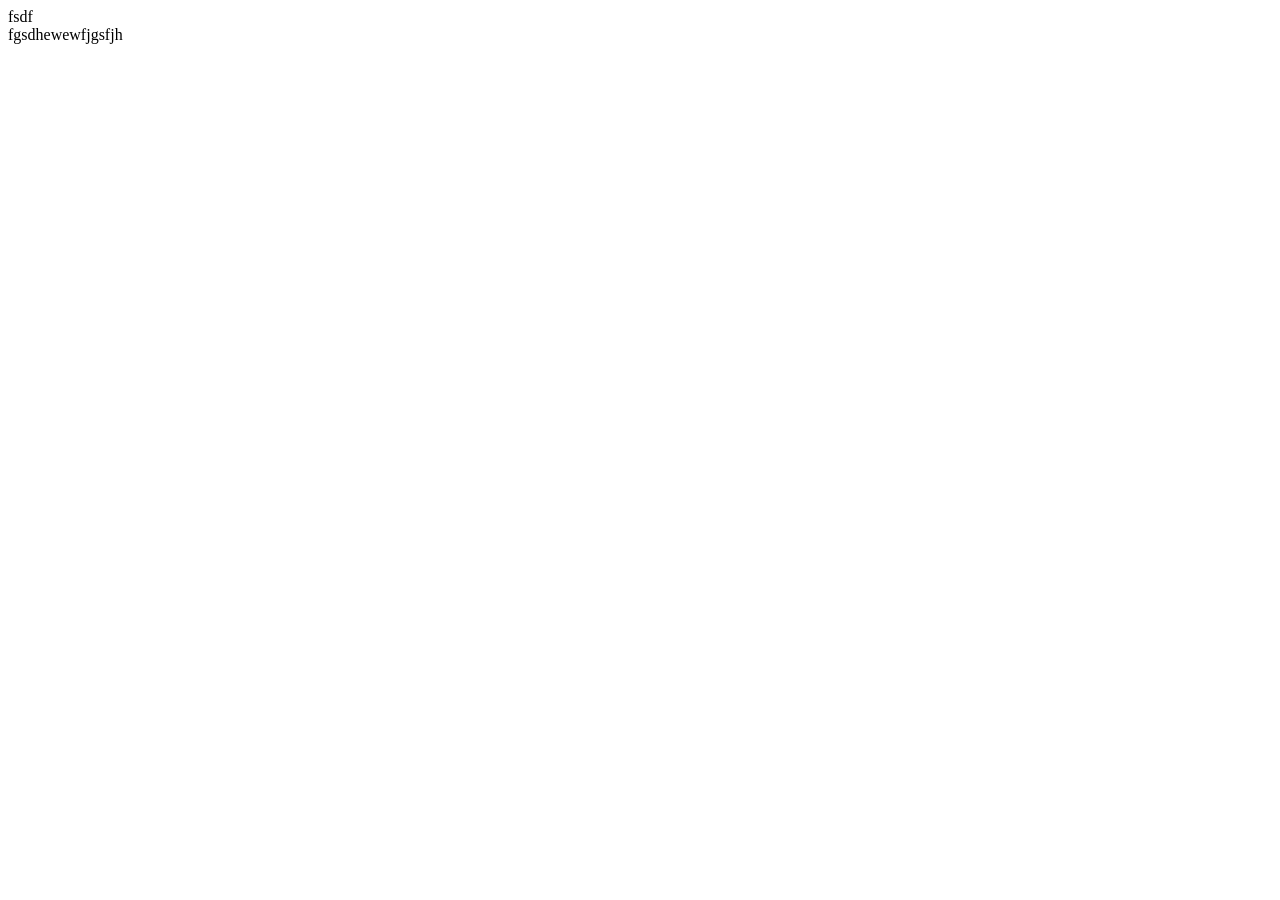
==== index.html @ 00158528 "Update index.html" ====
<!DOCTYPE html>
<html lang="en">
<head>
  <meta charset="UTF-8">
  <meta name="viewport" content="width=device-width, initial-scale=1.0">
  <link rel="stylesheet" href="css/style.css">
  <title>Document</title>
</head>
<body>
  <div id="wrapper">
    <header>fsdf</header>
    <nav>fgsdhewewfjgsfjh</naev>
  </div>
</body>
</html>
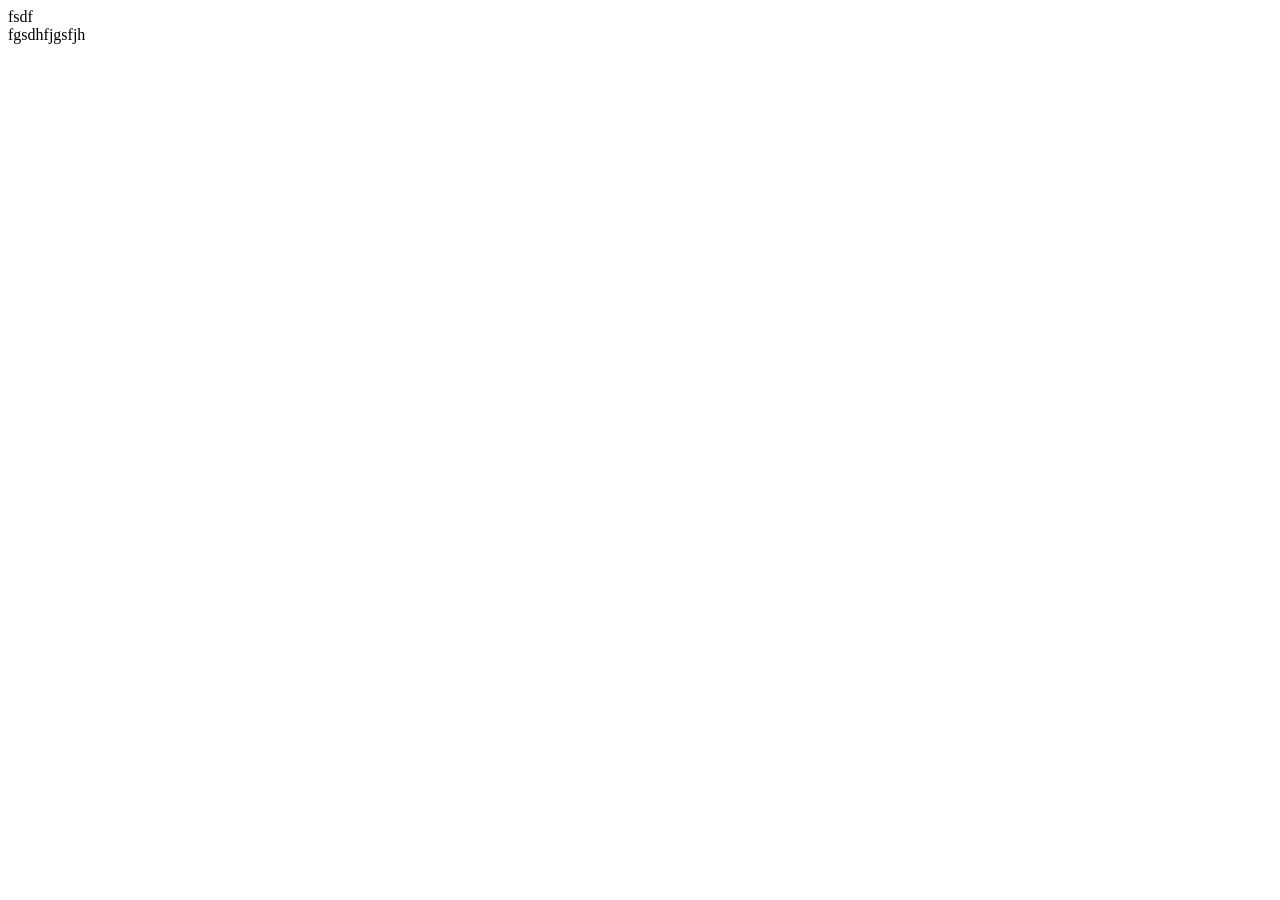
==== commit 06dcef7a: "Revert "Update index.html" This reverts commit 00158528d3808c7759031d8b062a79c4cc237bac." ====
--- a/index.html
+++ b/index.html
@@ -9,7 +9,7 @@
 <body>
   <div id="wrapper">
     <header>fsdf</header>
-    <nav>fgsdhewewfjgsfjh</naev>
+    <nav>fgsdhfjgsfjh</nav>
   </div>
 </body>
 </html>
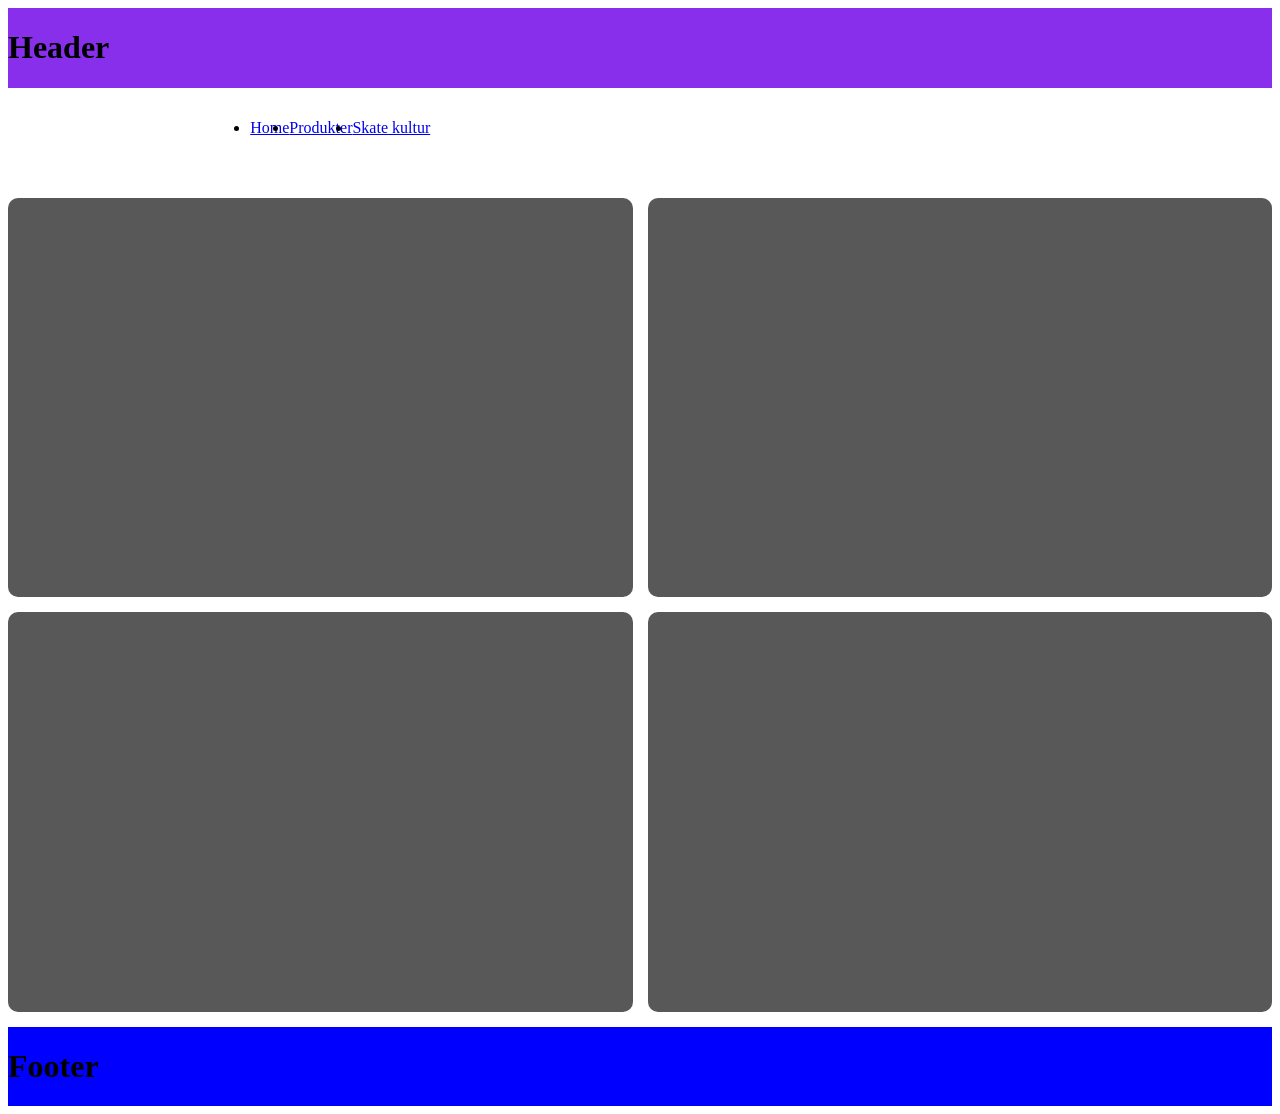
==== commit ff164809: "1st Commit V. 47" ====
--- a/index.html
+++ b/index.html
@@ -6,10 +6,54 @@
   <link rel="stylesheet" href="css/style.css">
   <title>Document</title>
 </head>
+
+
 <body>
-  <div id="wrapper">
-    <header>fsdf</header>
-    <nav>fgsdhfjgsfjh</nav>
-  </div>
+
+
+    <div class="start-grid">
+
+      <!-- Header -->
+      <header class="header">
+          
+          <h1>Header</h1>
+
+
+
+      </header>
+
+      <nav class="navigation">
+
+        <ul>
+          <li><a href="index.html">Home</a></li>
+          <li><a href="cards.html">Produkter</a></li>
+          <li><a href="skatekultur.html">Skate kultur</a></li>
+        </ul>
+
+      </nav>
+
+      
+      <img class="img" src="" alt="">
+      <img class="img2" src="" alt="">
+      <img class="img3" src="" alt="">
+      <img class="img4" src="" alt="">
+
+
+
+      <!-- Footer -->
+      <footer class="footer">
+
+          <h1>Footer</h1>
+
+
+      </footer>
+      </div>
+
+
+
 </body>
+
+
+
+
 </html>
--- a/css/style.css
+++ b/css/style.css
@@ -0,0 +1,204 @@
+
+
+/* Startsidan 
+jag ska  fixa griddet senare genom att skapa en grid inuti de bilder som ska vara halvt bild halvt text*/
+
+
+.start-grid {
+
+    display: grid;
+    grid-template-rows: 1fr 1fr 5fr 5fr 1fr;
+    grid-template-columns: 1fr 1fr;
+    grid-template-areas: 
+    "hd hd"
+    "nav nav"
+    "img img2"
+    "img3 img4"
+    "ft ft";
+
+    gap: 15px;
+    
+}
+
+.area-split-container {
+    /* för att kunna splitta gridden */
+    display: grid;
+    grid-template-areas:
+    "img text";
+
+}   
+
+.area-split-container .img {
+    background: white;
+}
+
+.header {
+    grid-area: hd;
+    background-color: rgb(135, 47, 235);
+
+}
+¨
+.navigation {
+    grid-area: nav;
+    background-color: rgba(235, 104, 47, 1);
+    
+    
+}
+
+.navigation ul {
+    display: flex;
+    
+    justify-content: center;
+    
+
+}
+
+
+/* Stora bilder */
+
+.img, .img2, .img3, .img4 {
+
+    border-radius: 10px
+}
+
+.img {
+    grid-area: img;
+    background-color: rgb(88, 88, 88);
+    
+}
+
+.img2 {
+    grid-area: img2;
+    background-color: rgb(88, 88, 88);
+}
+
+.img3 {
+    grid-area: img3;
+    background-color: rgb(88, 88, 88);
+}
+
+.img4 {
+    grid-area: img4;
+    background-color: rgb(88, 88, 88);
+}
+
+
+
+
+
+/* Cards-sidan. */
+
+
+.cards-grid {
+
+    display: grid;
+    
+    grid-template-rows: 1fr 5fr 5fr 1fr;
+    grid-template-columns: 1fr 1fr 1fr 1fr;
+    grid-template-areas: 
+    "hd hd hd hd"
+    "a1 a2 a3 a4"
+    "a5 a6 a7 a8"
+    "ft ft ft ft";
+
+    gap: 20px;
+
+    
+}
+
+
+
+/* Artiklarnas utseende och position */ 
+.article-1, .article-2, .article-3, .article-4, .article-5, .article-6, .article-7, .article-8 {
+    background-color: rgba(235, 104, 47, 1);
+
+    display: flex;
+    flex-direction: column;
+    align-items: center;
+
+    border-radius: 10px;
+
+    
+}
+
+
+
+.article-1 {
+ 
+
+    
+
+    
+}
+
+.article-image {
+    background-color: white;
+    height: 250px;
+    width: 250px;
+    margin-top: 20px;
+
+    border-radius: 30px;
+    
+
+}
+
+
+
+.article-2 {
+
+}
+
+.article-3 {
+ 
+}
+
+.article-4 {
+    
+    
+}
+
+.article-5 {
+    
+
+}
+
+.article-6 {
+   
+}
+
+.article-7 {
+    
+}
+
+.article-8 {
+    
+}
+
+.footer {
+    grid-area: ft;
+    background-color: blue;
+}
+
+
+
+
+
+/* Skate kultur sida */
+
+
+.cards-grid {
+
+    display: grid;
+    
+    grid-template-rows: 1fr 5fr 5fr 1fr;
+    grid-template-columns: 1fr 1fr 1fr 1fr;
+    grid-template-areas: 
+    "hd hd hd hd"
+    "img empty"
+    "empty img"
+    "ft ft ft ft";
+
+    gap: 20px;
+
+    
+}
